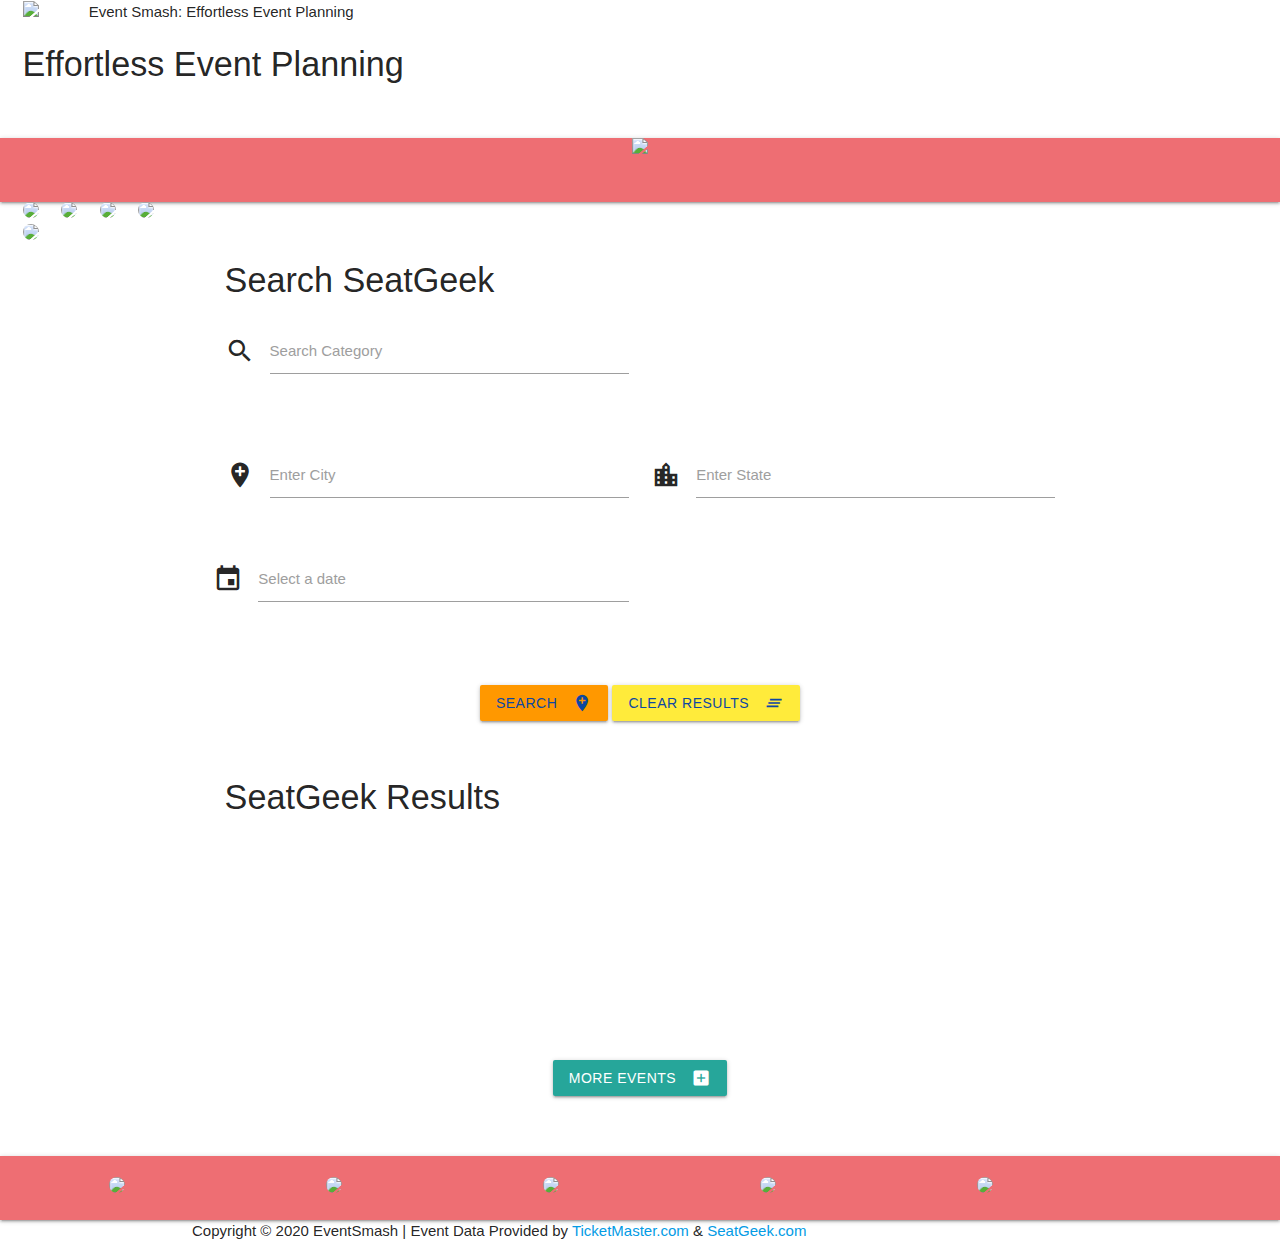
==== SeatGeek.html @ 05f01952 "SeatGeek branch created" ====
<!DOCTYPE html>
<html lang="en">
  <head>
    <meta charset="UTF-8" />
    <meta name="viewport" content="width=device-width, initial-scale=1.0" />
    <link rel="icon" href="./images/ES-Icon-sm.png" />
    <!--Import Google Icon Font-->
    <link href="https://fonts.googleapis.com/icon?family=Material+Icons" rel="stylesheet">
    <!-- Materialize CSS Framework: Compiled and minified CSS -->
    <link
      rel="stylesheet"
      href="https://cdnjs.cloudflare.com/ajax/libs/materialize/1.0.0/css/materialize.min.css"
    />
    <link rel="stylesheet" href="./styles/style.css" />
    <link rel="stylesheet" href="styles/seatgeek.css">

    <title>EventSmash Events App</title>
  </head>
  <body>
    <wrapper class="container valign-wrapper"></wrapper>
    <!-- Load Page -->
    <div id="loadPage" class="row center-align">
      <div id="spacing" class="col s12"></div>

      <div class="row">
        <div class="col s12">
          <div id="logo" class="col center-align">
            <img
              class="valign-wrapper center-align responsive-img"
              src="./images/EventSmashLogo-lg-shadow.png"
              alt="Event Smash: Effortless Event Planning"
            />
            <h4>Effortless Event Planning</h4>
          </div>
        </div>
      </div>
    </div>
    <!-- Landing Page -->
    <div id="landingPage" class="lpImage">
    <main >
    <!-- Header  -->
        <nav id="navTop">
            <div class="nav-wrapper">
        <img
          id="header-logo"
          class="valign-wrapper brand-logo center responsive-img"
          src="./images/EventSmashLogo-nav.png"
        />
            </nav>
    <!-- Main Section -->
    <div id="main" class="row pageWrap">
      <div id="sideBar" class="col s2">
        <div class="col"><img class="nav circle" src="./images/ES-Icon-nav.png"></div>
        <div class="col"><img class="nav circle" src="./images/TM-icon-sm.png"></div>
        <div class="col"><img class="nav circle" src="./images/SG-icon-lg.png"></div>
        <div class="col"><img class="nav circle" src="./images/cal-date-nav.png"></div>
        <div class="col"><img class="nav circle" src="./images/cal-list.nav.png"></div>
      </div>
    <!--Search Section-->
      <div id="mainContent" class="col s8">
        <h4>Search SeatGeek</h4>
          <div class="card-horizontal">
            <div class="card-stacked">
              <div class="card-content">
                <div class="row">
                  <div class="col s6">
                    <div class="row">
                      <div class="input-field col s12">
                        <i class="material-icons prefix">search</i>
                        <input type="text" id="search-input" name="search" required>
                        <label for="autocomplete-input">Search Category</label>
                      </div>
                    </div>
                  </div>
                  <div class="col s6"></div>
                </div>
                <div class="row">
                  <div class="col s6">
                    <div class="row">
                      <div class="input-field col s12">
                        <i class="material-icons prefix">add_location</i>
                        <input type="text" id="city-input" class="autocomplete">
                        <label for="autocomplete-input">Enter City</label>
                      </div>
                    </div>
                  </div>
                    <div class="col s6">
                      <div class="row">
                        <div class="input-field col s12">
                          <i class="material-icons prefix">location_city</i>
                          <input type="text"id="state-input"class="autocomplete">
                          <label for="autocomplete-input">Enter State</label>
                        </div>
                      </div>
                    </div>
                <div class="row">
                  <div class="col s6">
                    <div class="row">
                      <div class="input-field col s12">
                        <i class="material-icons prefix">event</i>
                        <label for="date">Select a date</label>
                        <input type="text" id="dateselector" class="datepicker">
                      </div>
                    </div>
                  </div>
                </div>
              </div>
            </div>
              <div class="card-action">
                <div class="input-field center">
                <!-- The Search Button will trigger the AJAX call-->
                  <button class="btn wves-effect waves-light orange blue-text text-darken-4"input id="find-event" type="submit" value="Event Search">Search
                  <i class="material-icons right">add_location</i>
                  </button>
                  <button class="btn wves-effect waves-light yellow blue-text text-darken-4"input id="clear-event" type="submit" value="Clear Search">Clear Results
                  <i class="material-icons right">clear_all</i>
                  </button>
                </div>
              </div>
            </div>
          </div>
        </div>
      </div>
    <!--Event Results-->
    <div id="main" class="row pageWrap">
      <div class="col s2"></div>
      <div class="col s8">
        <h4>SeatGeek Results</h4>
      </div>
        <div class="row">
          <div class="col s2"></div>
          <div id="event-view" class="col s8 l6"></div>
        </div>
      </div>
      <div class="load-more-button">
        <button class="waves-effect waves-light btn"><i class="material-icons right">add_box</i>More Events</button>
      </div>
    </div>
  </main>
        <footer class="col s12">
          <nav id="footNav" class="navFooter">
            <div  class="nav-wrapper">
                <div class="row">
                <div class="col s1"></div>
                <div class="col s2"><img class="nav circle" src="./images/ES-Icon-nav.png"></div>
                <div class="col s2"><img class="nav circle" src="./images/TM-icon-sm.png"></div>
                <div class="col s2"><img class="nav circle" src="./images/SG-icon-lg.png"></div>
                <div class="col s2"><img class="nav circle" src="./images/cal-date-nav.png"></div>
                <div class="col s2"><img class="nav circle" src="./images/cal-list.nav.png"></div>
                <div class="col s1"></div>
            </div>
            </div>
        </nav>
        <div class="footer-copyright">
        <div class="container"><div>
           Copyright © 2020 EventSmash | Event Data Provided by
           <a href="https://developer.ticketmaster.com/products-and-docs/apis/getting-started/" title="TicketMaster API"
           >TicketMaster.com</a
          >
          &
          <a href="https://platform.seatgeek.com/" title="SeatGeek API"
          >SeatGeek.com</a
        >
        </div>
      </div>
    </footer>
  </div>
</wrapper>

    <!-- Materialize CSS Framework: Compiled and minified JavaScript -->
    <script src="https://cdnjs.cloudflare.com/ajax/libs/materialize/1.0.0/js/materialize.min.js"></script>

    <!-- Moment.js CDN request-->
    <script src="https://cdnjs.cloudflare.com/ajax/libs/moment.js/2.22.1/moment-with-locales.min.js"></script>
    <!--  jQuery -->
    <script src="https://code.jquery.com/jquery-3.3.1.min.js"></script>
    <script src="https://cdnjs.cloudflare.com/ajax/libs/materialize/1.0.0-beta/js/materialize.min.js"></script>
    <!--Local JS -->
    <script src="scripts/seatgeek.js"></script>
  </body>
</html>
---- styles/seatgeek.css ----
/* Generated by Font Squirrel (https://www.fontsquirrel.com) on August 4, 2020 */



@font-face {
    font-family: 'geometria';
    src: url('geometria.woff2') format('woff2'),
         url('geometria.woff') format('woff');
    font-weight: normal;
    font-style: normal;

}

@font-face {
    font-family: 'blogger_sansregular';
    src: url('blogger_sans-webfont.woff2') format('woff2'),
         url('blogger_sans-webfont.woff') format('woff');
    font-weight: normal;
    font-style: normal;

}




@font-face {
    font-family: 'blogger_sansbold';
    src: url('blogger_sans-bold-webfont.woff2') format('woff2'),
         url('blogger_sans-bold-webfont.woff') format('woff');
    font-weight: normal;
    font-style: normal;

}




@font-face {
    font-family: 'blogger_sansbold_italic';
    src: url('blogger_sans-bold_italic-webfont.woff2') format('woff2'),
         url('blogger_sans-bold_italic-webfont.woff') format('woff');
    font-weight: normal;
    font-style: normal;

}




@font-face {
    font-family: 'blogger_sansitalic';
    src: url('blogger_sans-italic-webfont.woff2') format('woff2'),
         url('blogger_sans-italic-webfont.woff') format('woff');
    font-weight: normal;
    font-style: normal;

}

@font-face {
    font-family: 'blogger_sanslight';
    src: url('blogger_sans-light-webfont.woff2') format('woff2'),
         url('blogger_sans-light-webfont.woff') format('woff');
    font-weight: normal;
    font-style: normal;

}




@font-face {
    font-family: 'blogger_sanslight_italic';
    src: url('blogger_sans-light_italic-webfont.woff2') format('woff2'),
         url('blogger_sans-light_italic-webfont.woff') format('woff');
    font-weight: normal;
    font-style: normal;

}




@font-face {
    font-family: 'blogger_sansmedium';
    src: url('blogger_sans-medium-webfont.woff2') format('woff2'),
         url('blogger_sans-medium-webfont.woff') format('woff');
    font-weight: normal;
    font-style: normal;

}




@font-face {
    font-family: 'blogger_sansmedium_italic';
    src: url('blogger_sans-medium_italic-webfont.woff2') format('woff2'),
         url('blogger_sans-medium_italic-webfont.woff') format('woff');
    font-weight: normal;
    font-style: normal;

}


#event-view {
    padding: 5rem;
    margin-left: 32rem;
}

#mainContent {
    margin-top: 2.5rem;
}

.load-more-button {
    margin: 4rem 2rem;
    text-align: center;
}

.load-more-button.button{
    background: transparent;
    border: 2px solid black;
    padding: 1rem 1.5rem;
    cursor: pointer;
}
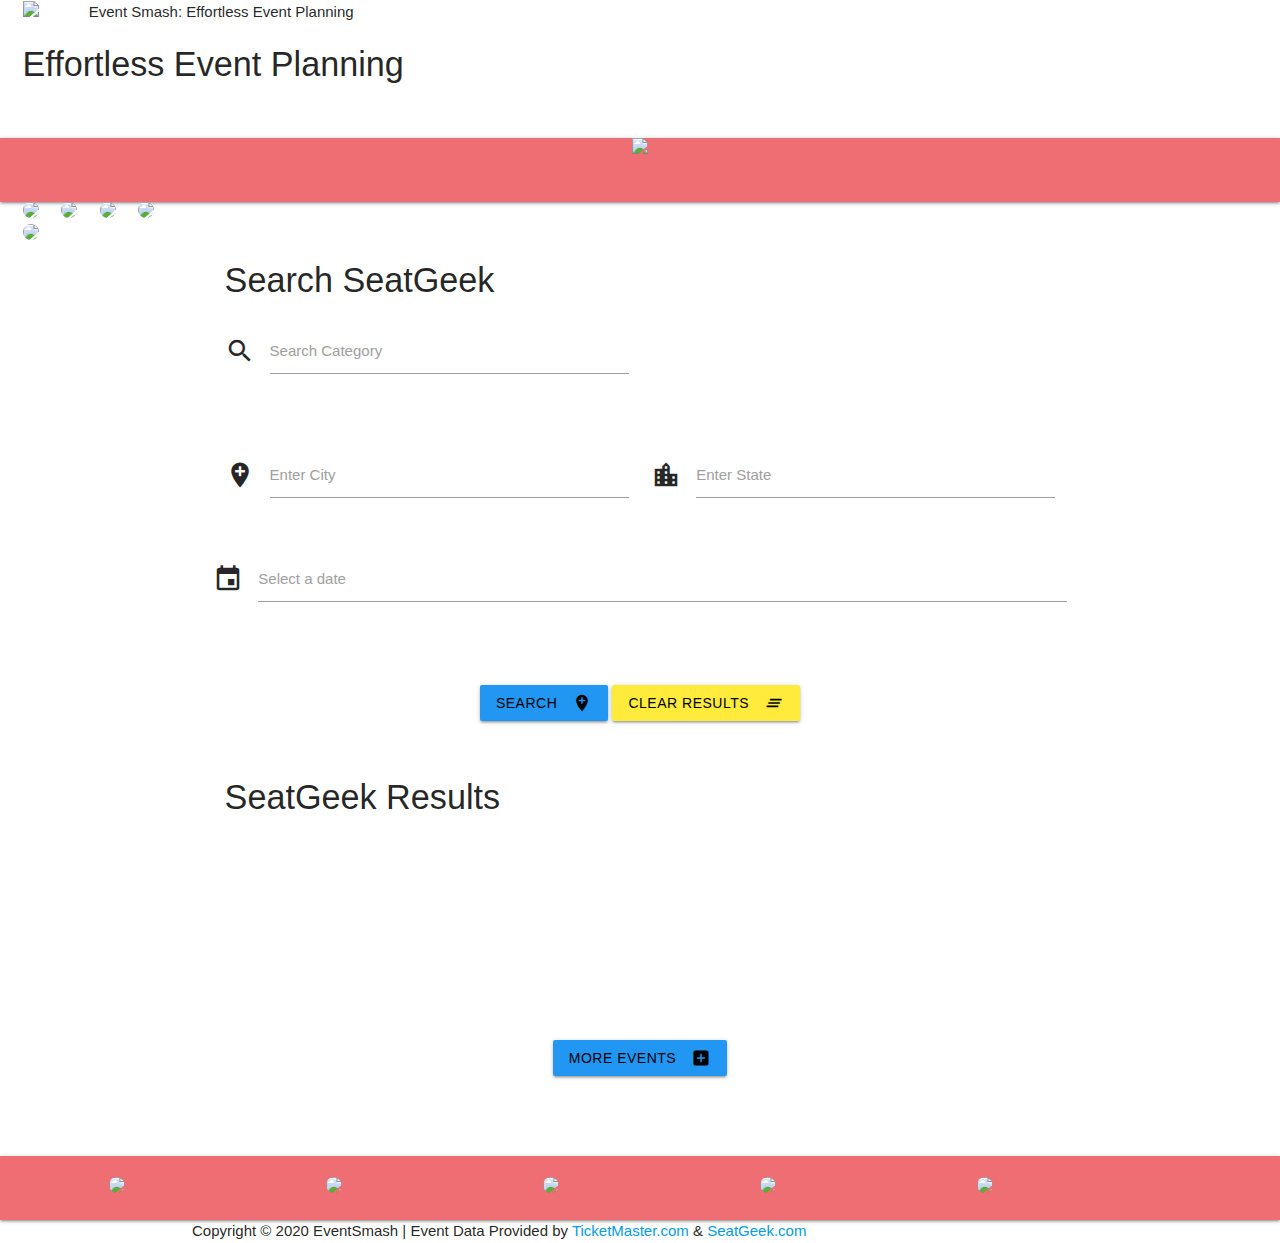
==== commit 7ccd10d3: "links and icons" ====
--- a/SeatGeek.html
+++ b/SeatGeek.html
@@ -50,11 +50,11 @@
     <!-- Main Section -->
     <div id="main" class="row pageWrap">
       <div id="sideBar" class="col s2">
-        <div class="col"><img class="nav circle" src="./images/ES-Icon-nav.png"></div>
-        <div class="col"><img class="nav circle" src="./images/TM-icon-sm.png"></div>
-        <div class="col"><img class="nav circle" src="./images/SG-icon-lg.png"></div>
+        <div class="col"><a href="index.html"><img class="nav circle" src="./images/ES-Icon-nav.png"></a></div>
+        <div class="col"><a href="ticketmaster.html"><img class="nav circle" src="./images/TM-icon-sm.png"></a></div>
+        <div class="col"><a href="SeatGeek.html"><img class="nav circle" src="./images/SG-Icon-lg.png"></a></div>
         <div class="col"><img class="nav circle" src="./images/cal-date-nav.png"></div>
-        <div class="col"><img class="nav circle" src="./images/cal-list.nav.png"></div>
+        <div class="col"><a href="viewAll.html"><img class="nav circle" src="./images/cal-list.nav.png"></a></div>
       </div>
     <!--Search Section-->
       <div id="mainContent" class="col s8">
@@ -94,7 +94,7 @@
                       </div>
                     </div>
                 <div class="row">
-                  <div class="col s6">
+                  <div class="col s12">
                     <div class="row">
                       <div class="input-field col s12">
                         <i class="material-icons prefix">event</i>
@@ -109,10 +109,10 @@
               <div class="card-action">
                 <div class="input-field center">
                 <!-- The Search Button will trigger the AJAX call-->
-                  <button class="btn wves-effect waves-light orange blue-text text-darken-4"input id="find-event" type="submit" value="Event Search">Search
+                  <button class="btn wves-effect waves-light blue black-text text-darken-4"input id="find-event" type="submit" value="Event Search">Search
                   <i class="material-icons right">add_location</i>
                   </button>
-                  <button class="btn wves-effect waves-light yellow blue-text text-darken-4"input id="clear-event" type="submit" value="Clear Search">Clear Results
+                  <button class="btn wves-effect waves-light yellow black-text text-darken-4"input id="clear-event" type="submit" value="Clear Search">Clear Results
                   <i class="material-icons right">clear_all</i>
                   </button>
                 </div>
@@ -131,10 +131,11 @@
           <div class="col s2"></div>
           <div id="event-view" class="col s8 l6"></div>
         </div>
+      
+      <div class="load-more-button">
+        <button class="btn wves-effect waves-light blue black-text text-darken-4"><i class="material-icons right">add_box</i>More Events</button>
       </div>
-      <div class="load-more-button">
-        <button class="waves-effect waves-light btn"><i class="material-icons right">add_box</i>More Events</button>
-      </div>
+    </div>
     </div>
   </main>
         <footer class="col s12">
@@ -142,11 +143,11 @@
             <div  class="nav-wrapper">
                 <div class="row">
                 <div class="col s1"></div>
-                <div class="col s2"><img class="nav circle" src="./images/ES-Icon-nav.png"></div>
-                <div class="col s2"><img class="nav circle" src="./images/TM-icon-sm.png"></div>
-                <div class="col s2"><img class="nav circle" src="./images/SG-icon-lg.png"></div>
-                <div class="col s2"><img class="nav circle" src="./images/cal-date-nav.png"></div>
-                <div class="col s2"><img class="nav circle" src="./images/cal-list.nav.png"></div>
+                <div class="col s2"><a href="index.html"><img class="nav circle" src="./images/ES-Icon-nav.png"></a></div>
+                <div class="col s2"><a href="ticketmaster.html"><img class="nav circle" src="./images/TM-icon-sm.png"></a></div>
+                <div class="col s2"><a href="SeatGeek.html"><img class="nav circle" src="./images/SG-Icon-lg.png"></a></div>
+                <div class="col s2"><a href=""><img class="nav circle" src="./images/cal-date-nav.png"></a></div>
+                <div class="col s2"><a href="viewAll.html"><img class="nav circle" src="./images/cal-list.nav.png"></a></div>
                 <div class="col s1"></div>
             </div>
             </div>
--- a/styles/seatgeek.css
+++ b/styles/seatgeek.css
@@ -104,7 +104,6 @@
 
 #event-view {
     padding: 5rem;
-    margin-left: 32rem;
 }
 
 #mainContent {
@@ -121,4 +120,4 @@
     border: 2px solid black;
     padding: 1rem 1.5rem;
     cursor: pointer;
-}+}
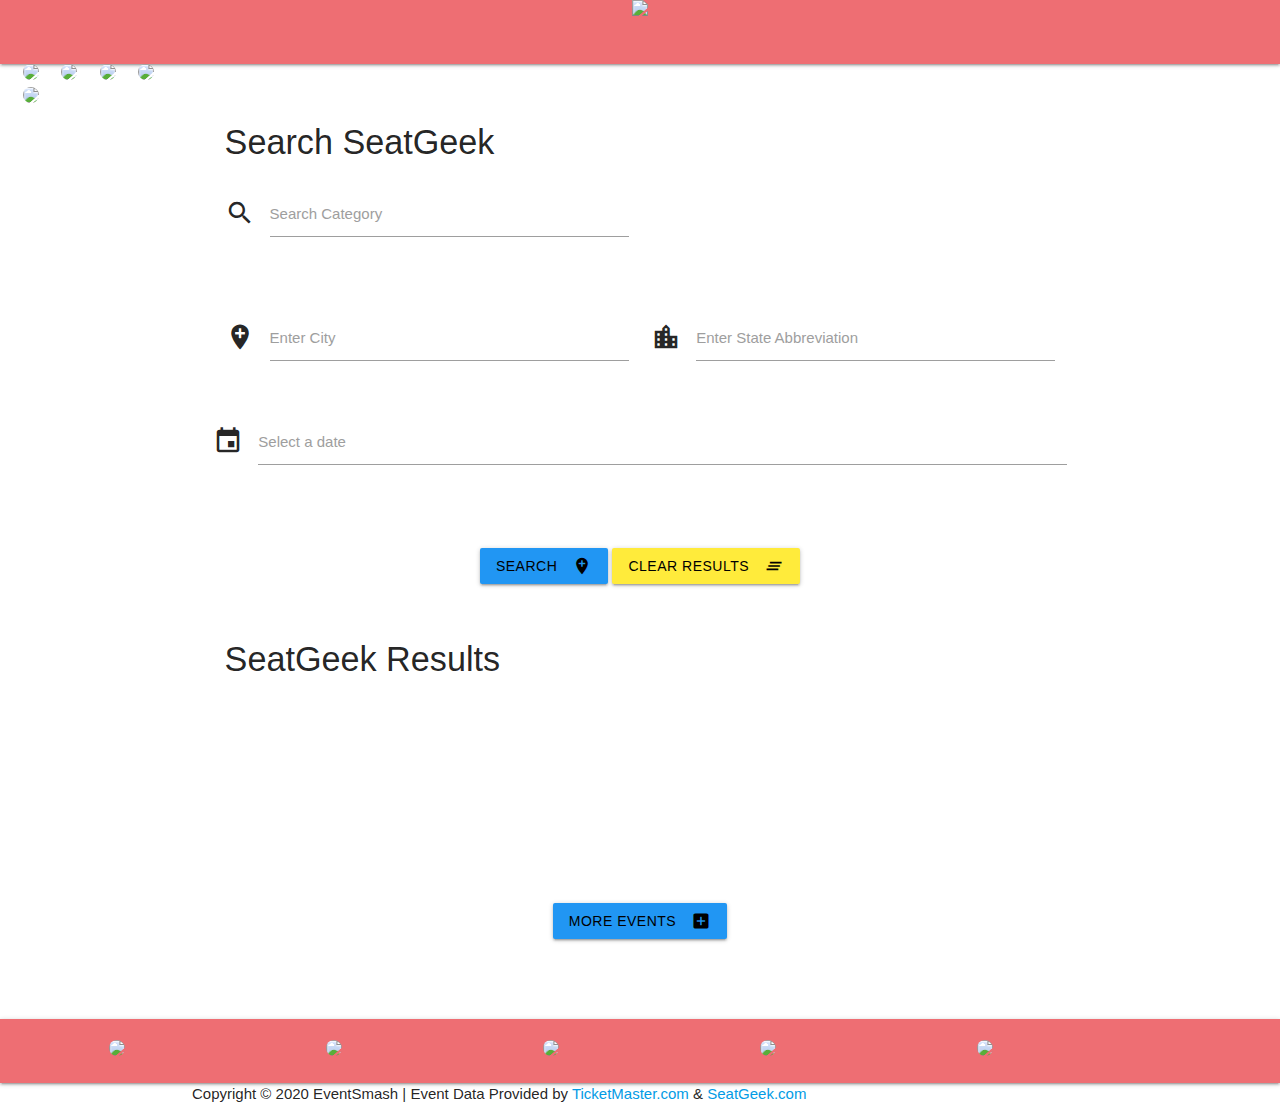
==== commit 6203f436: "Update SeatGeek.html" ====
--- a/SeatGeek.html
+++ b/SeatGeek.html
@@ -18,25 +18,6 @@
   </head>
   <body>
     <wrapper class="container valign-wrapper"></wrapper>
-    <!-- Load Page -->
-    <div id="loadPage" class="row center-align">
-      <div id="spacing" class="col s12"></div>
-
-      <div class="row">
-        <div class="col s12">
-          <div id="logo" class="col center-align">
-            <img
-              class="valign-wrapper center-align responsive-img"
-              src="./images/EventSmashLogo-lg-shadow.png"
-              alt="Event Smash: Effortless Event Planning"
-            />
-            <h4>Effortless Event Planning</h4>
-          </div>
-        </div>
-      </div>
-    </div>
-    <!-- Landing Page -->
-    <div id="landingPage" class="lpImage">
     <main >
     <!-- Header  -->
         <nav id="navTop">
@@ -89,7 +70,7 @@
                         <div class="input-field col s12">
                           <i class="material-icons prefix">location_city</i>
                           <input type="text"id="state-input"class="autocomplete">
-                          <label for="autocomplete-input">Enter State</label>
+                          <label for="autocomplete-input">Enter State Abbreviation</label>
                         </div>
                       </div>
                     </div>
